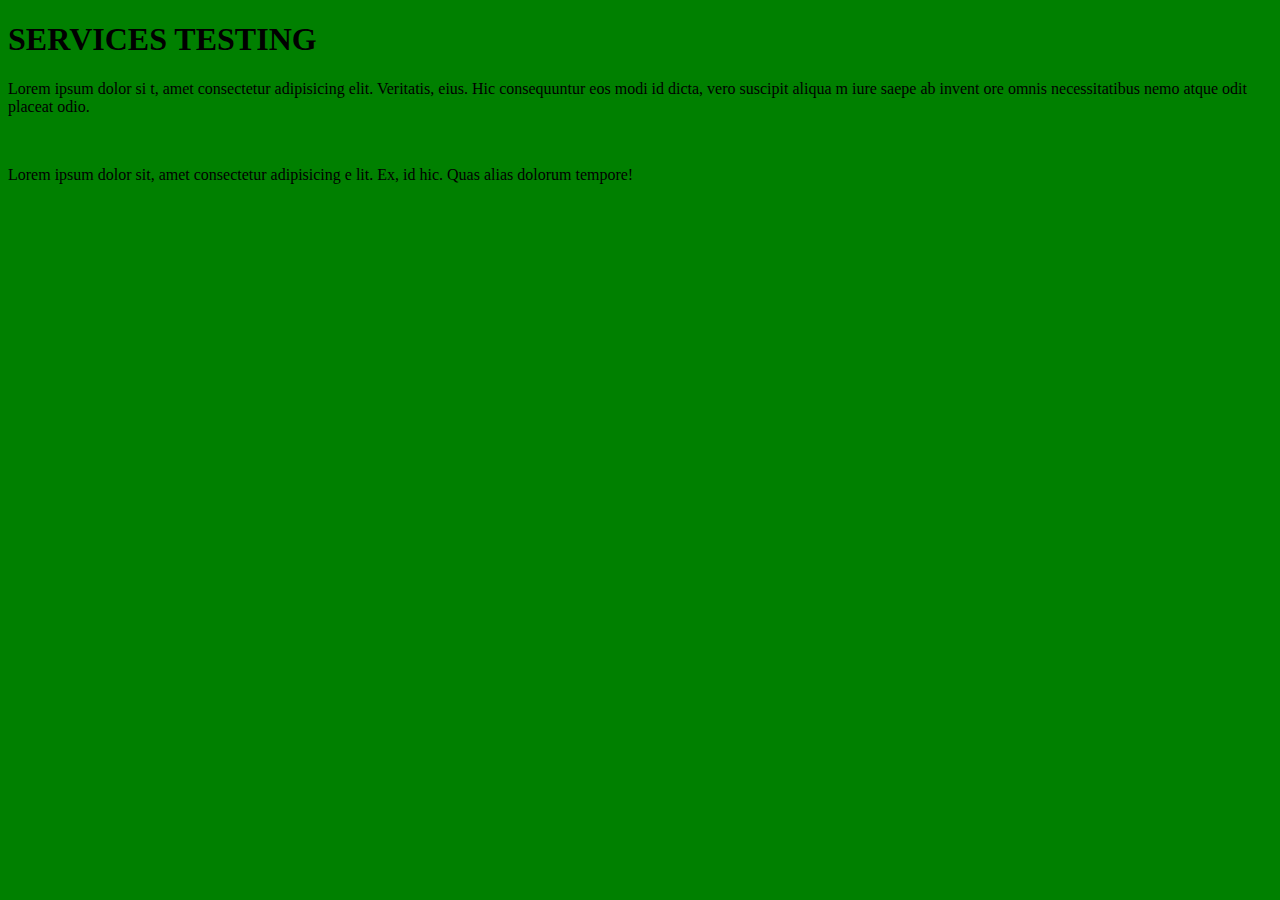
==== web/service.html @ 090e5f8f "service.html listo" ====
<!DOCTYPE html>
<html lang="es">
<head>
    <meta charset="UTF-8">
    <meta http-equiv="X-UA-Compatible" content="IE=edge">
    <meta name="viewport" content="width=device-width, initial-scale=1.0">
    <title>SERVICES TESTING</title>
</head>
<body bgcolor="green">
    <h1>SERVICES TESTING</h1>
    <p>Lorem ipsum dolor si
        t, amet consectetur adipisicing elit. 
        Veritatis, eius. Hic consequuntur eos modi id dicta, vero suscipit aliqua
        m iure saepe ab invent
        ore omnis necessitatibus nemo atque odit placeat odio.</p>
    <br>

    <p>Lorem ipsum dolor sit, amet consectetur adipisicing e
        lit. Ex, id hic. Quas alias dolorum tempore!</p>
</body>
</html>
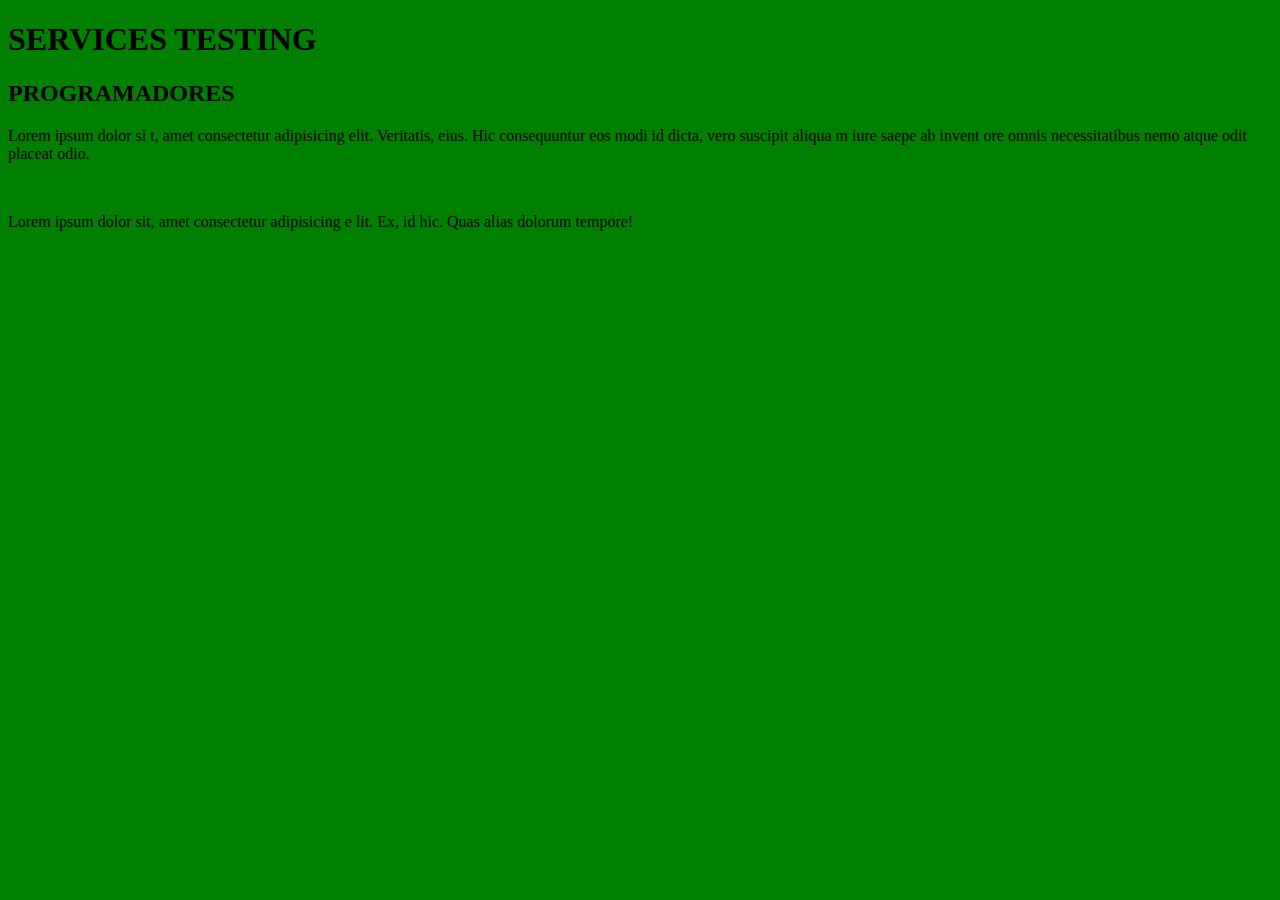
==== commit b2a67954: "agregue subtitulo" ====
--- a/web/service.html
+++ b/web/service.html
@@ -8,6 +8,7 @@
 </head>
 <body bgcolor="green">
     <h1>SERVICES TESTING</h1>
+    <h2> PROGRAMADORES </h2>
     <p>Lorem ipsum dolor si
         t, amet consectetur adipisicing elit. 
         Veritatis, eius. Hic consequuntur eos modi id dicta, vero suscipit aliqua
